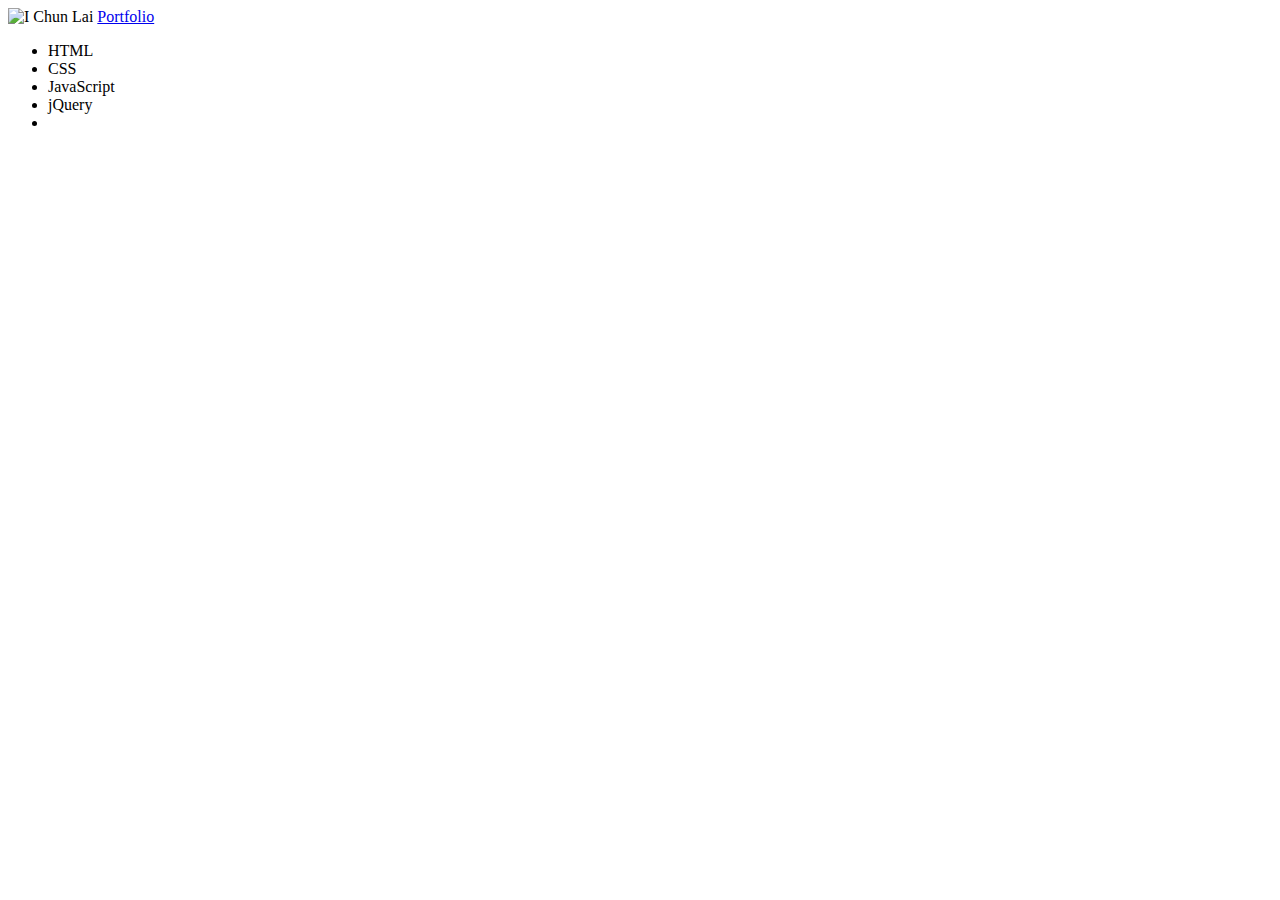
==== about.html @ c0f03bbf "Memory Match v0.1 - I Chun Lai" ====
<!DOCTYPE html>
<html>
    <head>
        <title>About Game</title>
    </head>
    <body>
    <img src="#" alt="I Chun Lai">
    <a href="#">Portfolio</a>
    <div class="description"></div>
    <div class="skills">
        <ul>
            <li>HTML</li>
            <li>CSS</li>
            <li>JavaScript</li>
            <li>jQuery</li>
            <li></li>
        </ul>
    </div>
    </body>
</html>
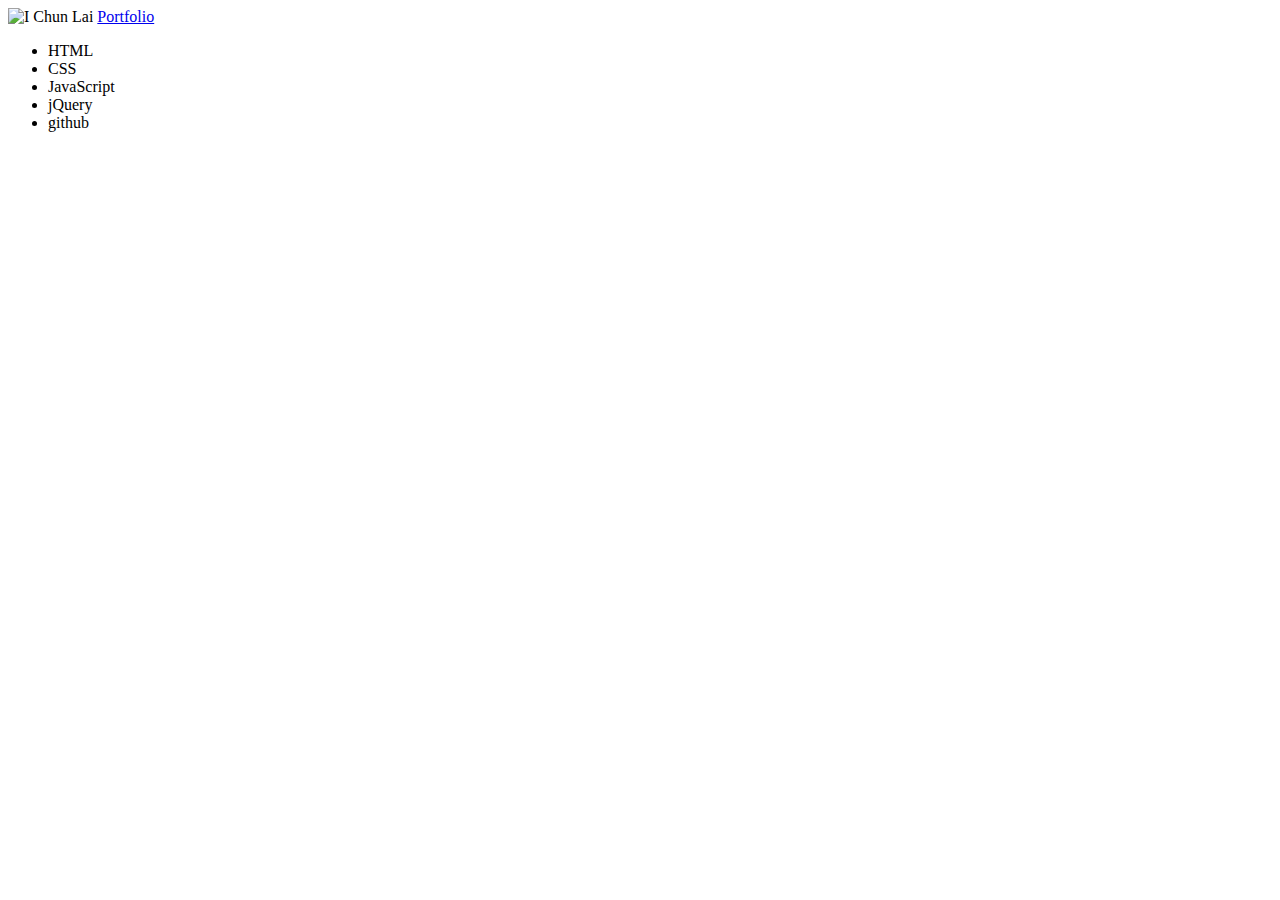
==== commit 20e241a7: "added images, updated main.js" ====
--- a/about.html
+++ b/about.html
@@ -13,7 +13,7 @@
             <li>CSS</li>
             <li>JavaScript</li>
             <li>jQuery</li>
-            <li></li>
+            <li>github</li>
         </ul>
     </div>
     </body>
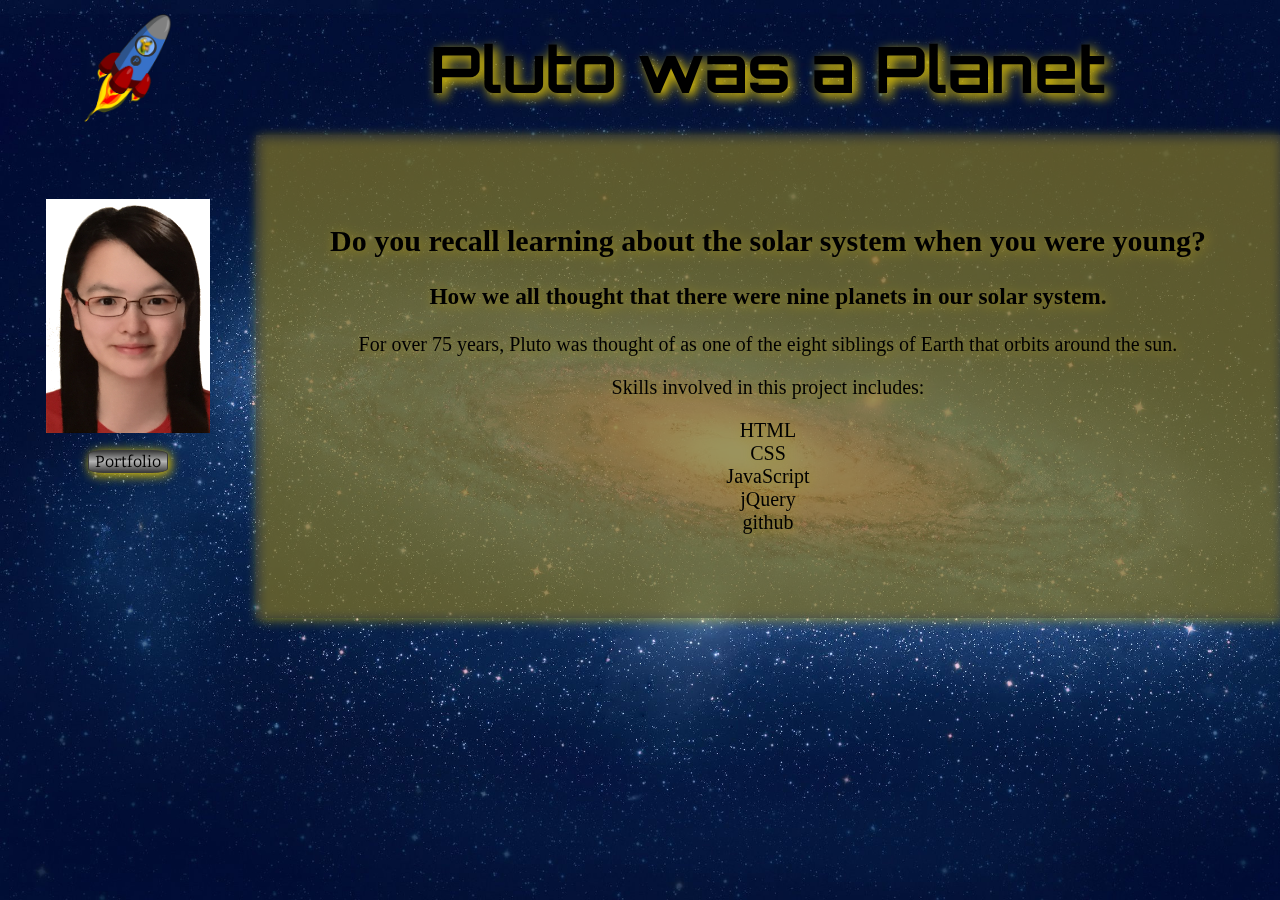
==== commit 7d73f871: "update whole look in css, cleaned up js functions, added completion message" ====
--- a/about.html
+++ b/about.html
@@ -1,20 +1,66 @@
 <!DOCTYPE html>
 <html>
     <head>
-        <title>About Game</title>
+        <title>About Game | Pluto was a Planet</title>
+        <link rel="stylesheet" type="text/css" href="style.css">
+        <link rel="stylesheet" type="text/css" href="about.css">
     </head>
     <body>
-    <img src="#" alt="I Chun Lai">
-    <a href="#">Portfolio</a>
-    <div class="description"></div>
-    <div class="skills">
-        <ul>
-            <li>HTML</li>
-            <li>CSS</li>
-            <li>JavaScript</li>
-            <li>jQuery</li>
-            <li>github</li>
-        </ul>
+    <header>
+        <div class="logo">
+            <img src="images/rocket-logo.png" alt="earth">
+        </div>
+        <div class="title">
+            <h1>Pluto was a Planet</h1>
+        </div>
+    </header>
+    <div class="main">
+        <aside>
+            <div class="profile-pic">
+                <img src="images/profilepic.png" alt="I Chun Lai">
+            </div>
+            <button class="portfolio" onclick="location.href='#'" target="_blank">Portfolio</button>
+        </aside>
+        <div class="content">
+            <div class="description">
+                <h2>Do you recall learning about the solar system when you were young?</h2>
+                <h3>How we all thought that there were nine planets in our solar system.</h3>
+                <!--<h4>-->
+                    <!--How the planets orbits around the sun, and memorizing the order of the planets.<br> -->
+                    <!--Using fruits, bouncy balls, and all sorts of art and craft to model the solar system.-->
+                <!--</h4>-->
+                <p>
+                    For over 75 years, Pluto was thought of as one of the eight siblings of Earth that orbits around the sun. <br>
+
+                </p>
+                <!--https://www.space.com/40550-pluto-planet-debate-flares-up-again.html
+                For more than 75 years after its 1930 discovery, Pluto was regarded as our solar system's
+                ninth planet — a distant and frigid oddball, to be sure, but a member of Earth's immediate
+                family nonetheless. Then, in 2006, the International Astronomical Union (IAU) reclassified Pluto
+                as a "dwarf planet," a newly created category that the organization explicitly stressed made
+                Pluto distinct from the eight "true" planets.
+
+                A true planet, according to the IAU's newly devised definition, must meet three criteria:
+                It must circle the sun and no other object (so, moons are out); it must be big enough to be
+                rounded into a sphere or spheroid by its own gravity, but not so large that its innards host
+                the fusion reactions that power stars; and it must have "cleared its neighborhood" of other
+                orbiting bodies.
+                Pluto failed at this last hurdle, because its neighborhood — the ring of icy bodies beyond
+                Neptune known as the Kuiper Belt — is far from cleared. -->
+                <!--We have always been fascinated about the universe and what space was about
+                    The inspiration for space theme came about one night when I looked up to the sky with a full moon but no stars.-->
+                <div class="skills">
+                    <p>Skills involved in this project includes:</p>
+                    <ul>
+                        <li>HTML</li>
+                        <li>CSS</li>
+                        <li>JavaScript</li>
+                        <li>jQuery</li>
+                        <li>github</li>
+                    </ul>
+                </div>
+            </div>
+        </div>
     </div>
     </body>
 </html>--- a/style.css
+++ b/style.css
@@ -0,0 +1,144 @@
+@import url('https://fonts.googleapis.com/css?family=Orbitron:900|Supermercado+One');
+@import url('https://fonts.googleapis.com/css?family=Bitter:700');
+
+body {
+    margin: 0;
+    background-image: url("images/bg.jpg");
+    background-size: cover;
+
+}
+
+header {
+    height: 15vh;
+    width: 100vw;
+    font-size: 0;
+}
+
+.logo, .title {
+    display: inline-block;
+    height: 100%;
+    position: relative;
+}
+
+.logo {
+    width: 20%;
+}
+
+.logo img {
+    height: 80%;
+    position: relative;
+    top: 50%;
+    left: 50%;
+    transform: translate(-50%, -50%);
+}
+
+.title {
+    width: 80%;
+    text-align: center;
+    font-size: 2rem;
+    font-family: 'Orbitron', sans-serif;
+    vertical-align: top;
+    filter: drop-shadow(4px 4px 6px #f9d800);
+}
+
+.title h1 {
+    width: 100%;
+    margin: 0;
+    position: relative;
+    top: 50%;
+    transform: translateY(-50%);
+}
+
+.complete {
+    position: relative;
+}
+
+.alert {
+    width: 40%;
+    position: absolute;
+    right: -10%;
+    transform: translateX(-50%);
+    padding: 3%;
+    border: 5px solid black;
+    background-color: rgba(60, 60, 60, 0.5);
+    filter: drop-shadow(2px 2px 6px #f9d800);
+    font-size: 1.25em;
+    font-family: 'Bitter', serif;
+    text-align: center;
+    z-index: 1;
+}
+
+.main {
+    height: 85vh;
+    font-size: 0;
+}
+.stats-container, #game-area {
+    display: inline-block;
+    font-size: 1rem;
+    vertical-align: top; /*or text-top, because there's text in sibling div*/
+}
+
+.stats-container {
+    height: 100%;
+    width: 20%;
+    text-align: center;
+    padding-top: 5%;
+    box-sizing: border-box;
+}
+
+.stats-container div {
+    position: relative;
+    font-size: 1.5em;
+    font-family: 'Supermercado One', cursive;
+    border-radius: 20%;
+    border: 5px solid black;
+    margin: 5%;
+    background-color: rgba(60, 60, 60, 0.1);
+    filter: drop-shadow(2px 2px 6px #f9d800);
+}
+
+button {
+    margin-top: 5%;
+    font-size: 1em;
+    font-family: 'Bitter', serif;
+    background: linear-gradient(
+            rgb(60, 60, 60),
+            rgb(180, 180, 180),
+            rgb(60, 60, 60));
+    border-radius: 20%;
+    border: 1px solid rgb(60, 60, 60);
+    filter: drop-shadow(2px 2px 6px #f9d800);
+}
+
+#game-area {
+    height: 100%;
+    width: 80%;
+    padding: 5%;
+    box-sizing: border-box;
+    display: inline-flex;
+    flex-flow: row wrap;
+    justify-content: space-evenly;
+    align-items: center;
+}
+
+.card {
+    width: 15%;
+    height: 15%;
+    position: relative;
+}
+
+.front img, .back img {
+    width: 100%;
+    position: absolute;
+    top: 50%;
+    transform: translateY(-50%);
+    filter: drop-shadow(2px 2px 4px #c9b21a);
+}
+
+.display-none {
+    display: none;
+}
+
+.scale-smaller {
+    transform: scale()
+}--- a/about.css
+++ b/about.css
@@ -0,0 +1,41 @@
+aside, .content {
+    display: inline-block;
+    vertical-align: top;
+    text-align: center;
+}
+
+aside {
+    width: 20%;
+    padding-top: 5%;
+    font-size: 1rem;
+}
+
+.profile-pic {
+    width: 80%;
+    margin: auto;
+}
+
+.profile-pic img {
+    width: 80%;
+}
+
+.content {
+    font-size: 1rem;
+    width: 80%;
+    padding: 5%;
+    box-sizing: border-box;
+    background-color: rgba(60, 60, 60, 0.5);
+    filter: drop-shadow(2px 2px 6px #f9d800);
+}
+
+.description {
+    font-size: 1.25em;
+}
+
+.skills > ul {
+    padding: 0;
+}
+
+.skills > ul li {
+    list-style-type: none;
+}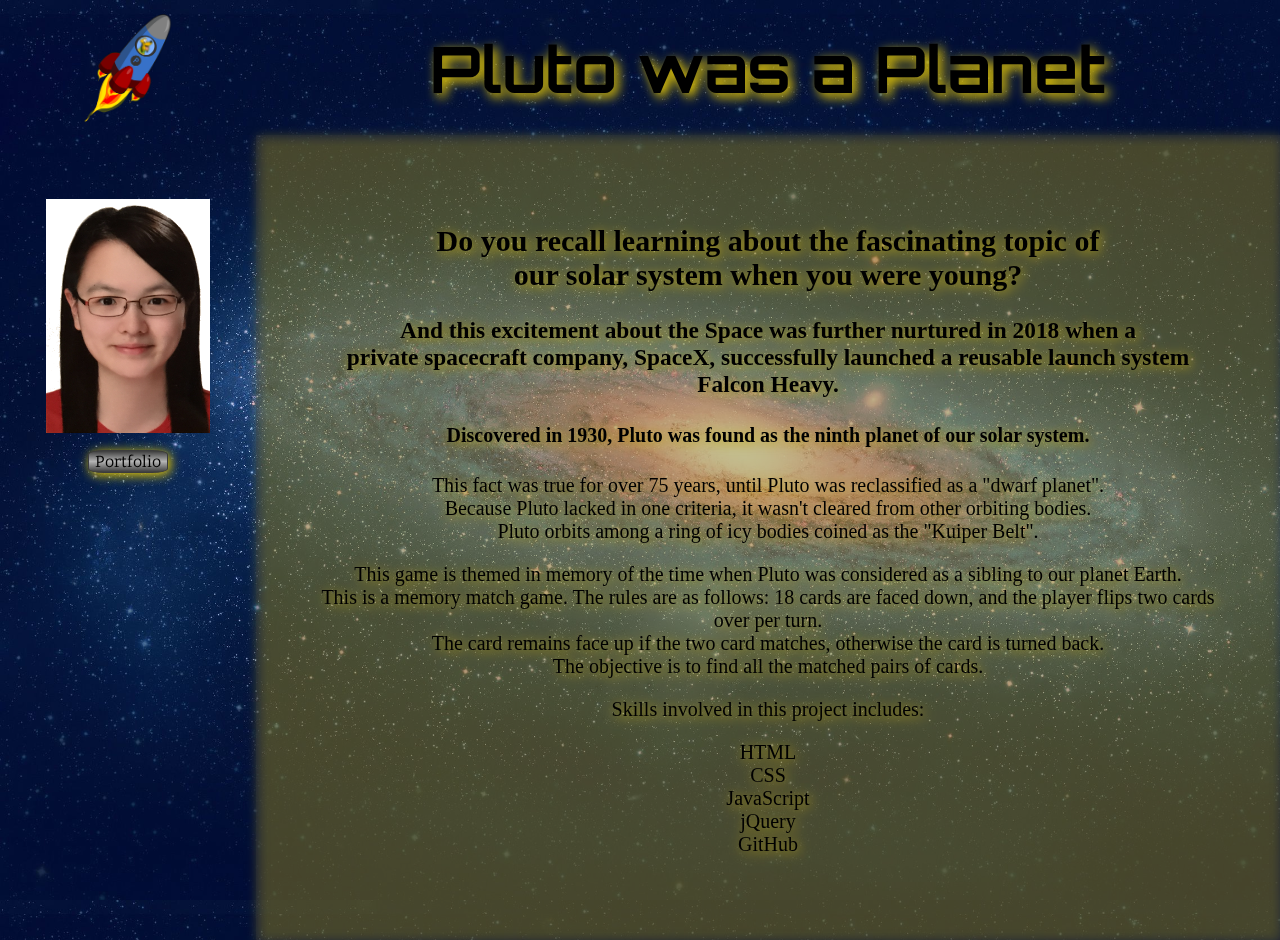
==== commit b444c1bc: "completed about.html, final copy" ====
--- a/about.html
+++ b/about.html
@@ -19,36 +19,25 @@
             <div class="profile-pic">
                 <img src="images/profilepic.png" alt="I Chun Lai">
             </div>
-            <button class="portfolio" onclick="location.href='#'" target="_blank">Portfolio</button>
+            <button class="portfolio" onclick="location.href='#'">Portfolio</button>
         </aside>
         <div class="content">
             <div class="description">
-                <h2>Do you recall learning about the solar system when you were young?</h2>
-                <h3>How we all thought that there were nine planets in our solar system.</h3>
-                <!--<h4>-->
-                    <!--How the planets orbits around the sun, and memorizing the order of the planets.<br> -->
-                    <!--Using fruits, bouncy balls, and all sorts of art and craft to model the solar system.-->
-                <!--</h4>-->
+                <h2>Do you recall learning about the fascinating topic of <br> our solar system when you were young?</h2>
+                <h3>And this excitement about the Space was further nurtured in 2018 when a <br> private spacecraft company, SpaceX, successfully launched a reusable launch system Falcon Heavy.</h3>
+
+                <h4>Discovered in 1930, Pluto was found as the ninth planet of our solar system.</h4>
                 <p>
-                    For over 75 years, Pluto was thought of as one of the eight siblings of Earth that orbits around the sun. <br>
-
+                    This fact was true for over 75 years, until Pluto was reclassified as a "dwarf planet".<br>
+                    Because Pluto lacked in one criteria, it wasn't cleared from other orbiting bodies.<br>
+                    Pluto orbits among a ring of icy bodies coined as the "Kuiper Belt".
                 </p>
-                <!--https://www.space.com/40550-pluto-planet-debate-flares-up-again.html
-                For more than 75 years after its 1930 discovery, Pluto was regarded as our solar system's
-                ninth planet — a distant and frigid oddball, to be sure, but a member of Earth's immediate
-                family nonetheless. Then, in 2006, the International Astronomical Union (IAU) reclassified Pluto
-                as a "dwarf planet," a newly created category that the organization explicitly stressed made
-                Pluto distinct from the eight "true" planets.
-
-                A true planet, according to the IAU's newly devised definition, must meet three criteria:
-                It must circle the sun and no other object (so, moons are out); it must be big enough to be
-                rounded into a sphere or spheroid by its own gravity, but not so large that its innards host
-                the fusion reactions that power stars; and it must have "cleared its neighborhood" of other
-                orbiting bodies.
-                Pluto failed at this last hurdle, because its neighborhood — the ring of icy bodies beyond
-                Neptune known as the Kuiper Belt — is far from cleared. -->
-                <!--We have always been fascinated about the universe and what space was about
-                    The inspiration for space theme came about one night when I looked up to the sky with a full moon but no stars.-->
+                <p>
+                    This game is themed in memory of the time when Pluto was considered as a sibling to our planet Earth.<br>
+                    This is a memory match game. The rules are as follows: 18 cards are faced down, and the player flips two cards over per turn.<br>
+                    The card remains face up if the two card matches, otherwise the card is turned back.<br>
+                    The objective is to find all the matched pairs of cards.
+                </p>
                 <div class="skills">
                     <p>Skills involved in this project includes:</p>
                     <ul>
@@ -56,7 +45,7 @@
                         <li>CSS</li>
                         <li>JavaScript</li>
                         <li>jQuery</li>
-                        <li>github</li>
+                        <li>GitHub</li>
                     </ul>
                 </div>
             </div>
--- a/style.css
+++ b/style.css
@@ -113,7 +113,7 @@
 #game-area {
     height: 100%;
     width: 80%;
-    padding: 5%;
+    padding: 5% 0;
     box-sizing: border-box;
     display: inline-flex;
     flex-flow: row wrap;
@@ -137,8 +137,4 @@
 
 .display-none {
     display: none;
-}
-
-.scale-smaller {
-    transform: scale()
 }--- a/about.css
+++ b/about.css
@@ -24,7 +24,7 @@
     width: 80%;
     padding: 5%;
     box-sizing: border-box;
-    background-color: rgba(60, 60, 60, 0.5);
+    background-color: rgba(60, 60, 60, 0.3);
     filter: drop-shadow(2px 2px 6px #f9d800);
 }
 
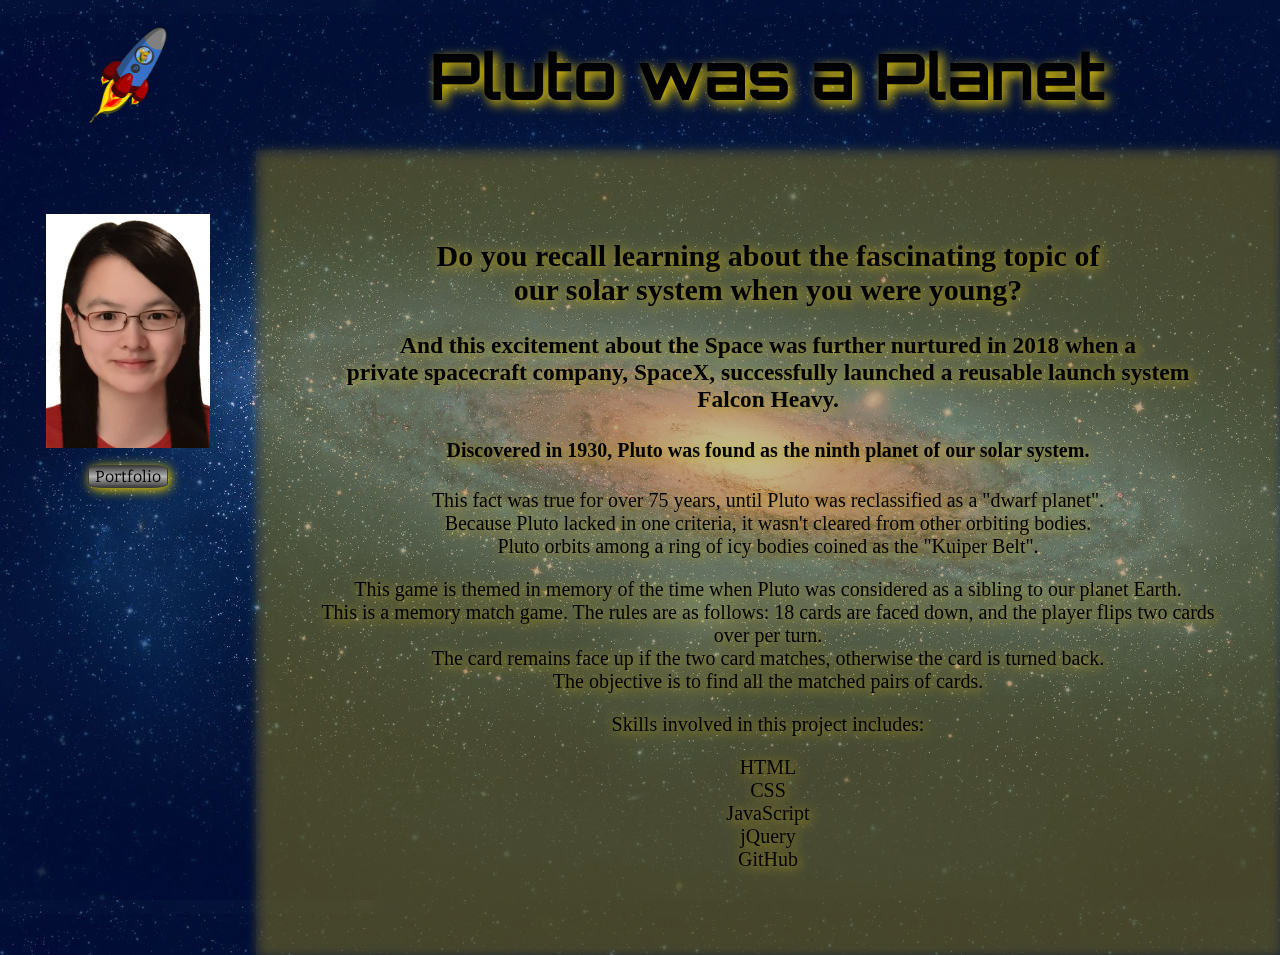
==== commit 99ca61e5: "oop memory match" ====
--- a/about.html
+++ b/about.html
@@ -2,13 +2,13 @@
 <html>
     <head>
         <title>About Game | Pluto was a Planet</title>
-        <link rel="stylesheet" type="text/css" href="style.css">
-        <link rel="stylesheet" type="text/css" href="about.css">
+        <link rel="stylesheet" type="text/css" href="../style.css">
+        <link rel="stylesheet" type="text/css" href="../about.css">
     </head>
     <body>
     <header>
         <div class="logo">
-            <img src="images/rocket-logo.png" alt="earth">
+            <img src="../images/rocket-logo.png" alt="earth">
         </div>
         <div class="title">
             <h1>Pluto was a Planet</h1>
@@ -17,7 +17,7 @@
     <div class="main">
         <aside>
             <div class="profile-pic">
-                <img src="images/profilepic.png" alt="I Chun Lai">
+                <img src="../images/profilepic.png" alt="I Chun Lai">
             </div>
             <button class="portfolio" onclick="location.href='#'">Portfolio</button>
         </aside>
--- a/style.css
+++ b/style.css
@@ -5,13 +5,13 @@
     margin: 0;
     background-image: url("images/bg.jpg");
     background-size: cover;
-
 }
 
 header {
     height: 15vh;
-    width: 100vw;
     font-size: 0;
+    padding-top: 15px;
+    box-sizing: border-box;
 }
 
 .logo, .title {
@@ -71,6 +71,8 @@
 .main {
     height: 85vh;
     font-size: 0;
+    padding-top: 15px;
+    box-sizing: border-box;
 }
 .stats-container, #game-area {
     display: inline-block;
@@ -82,17 +84,17 @@
     height: 100%;
     width: 20%;
     text-align: center;
-    padding-top: 5%;
+    padding-top: 15px;
     box-sizing: border-box;
 }
 
 .stats-container div {
-    position: relative;
     font-size: 1.5em;
     font-family: 'Supermercado One', cursive;
     border-radius: 20%;
     border: 5px solid black;
-    margin: 5%;
+    box-sizing: border-box;
+
     background-color: rgba(60, 60, 60, 0.1);
     filter: drop-shadow(2px 2px 6px #f9d800);
 }
@@ -113,7 +115,7 @@
 #game-area {
     height: 100%;
     width: 80%;
-    padding: 5% 0;
+    padding: 15px;
     box-sizing: border-box;
     display: inline-flex;
     flex-flow: row wrap;
@@ -121,7 +123,7 @@
     align-items: center;
 }
 
-.card {
+.cardContainer {
     width: 15%;
     height: 15%;
     position: relative;
@@ -137,4 +139,68 @@
 
 .display-none {
     display: none;
-}+}
+
+/*-----------------about page--------------------*/
+
+aside, .content {
+    display: inline-block;
+    vertical-align: top;
+    text-align: center;
+}
+
+aside {
+    width: 20%;
+    padding-top: 5%;
+    font-size: 1rem;
+}
+
+.profile-pic {
+    width: 80%;
+    margin: auto;
+}
+
+.profile-pic img {
+    width: 80%;
+}
+
+.content {
+    font-size: 1rem;
+    width: 80%;
+    padding: 5%;
+    box-sizing: border-box;
+    background-color: rgba(60, 60, 60, 0.3);
+    filter: drop-shadow(2px 2px 6px #f9d800);
+}
+
+.description {
+    font-size: 1.25em;
+}
+
+.skills > ul {
+    padding: 0;
+}
+
+.skills > ul li {
+    list-style-type: none;
+}
+
+/*----------------media queries------------------*/
+
+@media (max-width: 1024px){
+    #game-area {
+        padding: 40px 15px 80px;
+    }
+}
+
+@media (max-width: 768px){
+    #game-area {
+        /*move stats to the top*/
+    }
+}
+
+@media (max-width: 576px){
+    #game-area {
+        /*move stats to the top*/
+    }
+}
